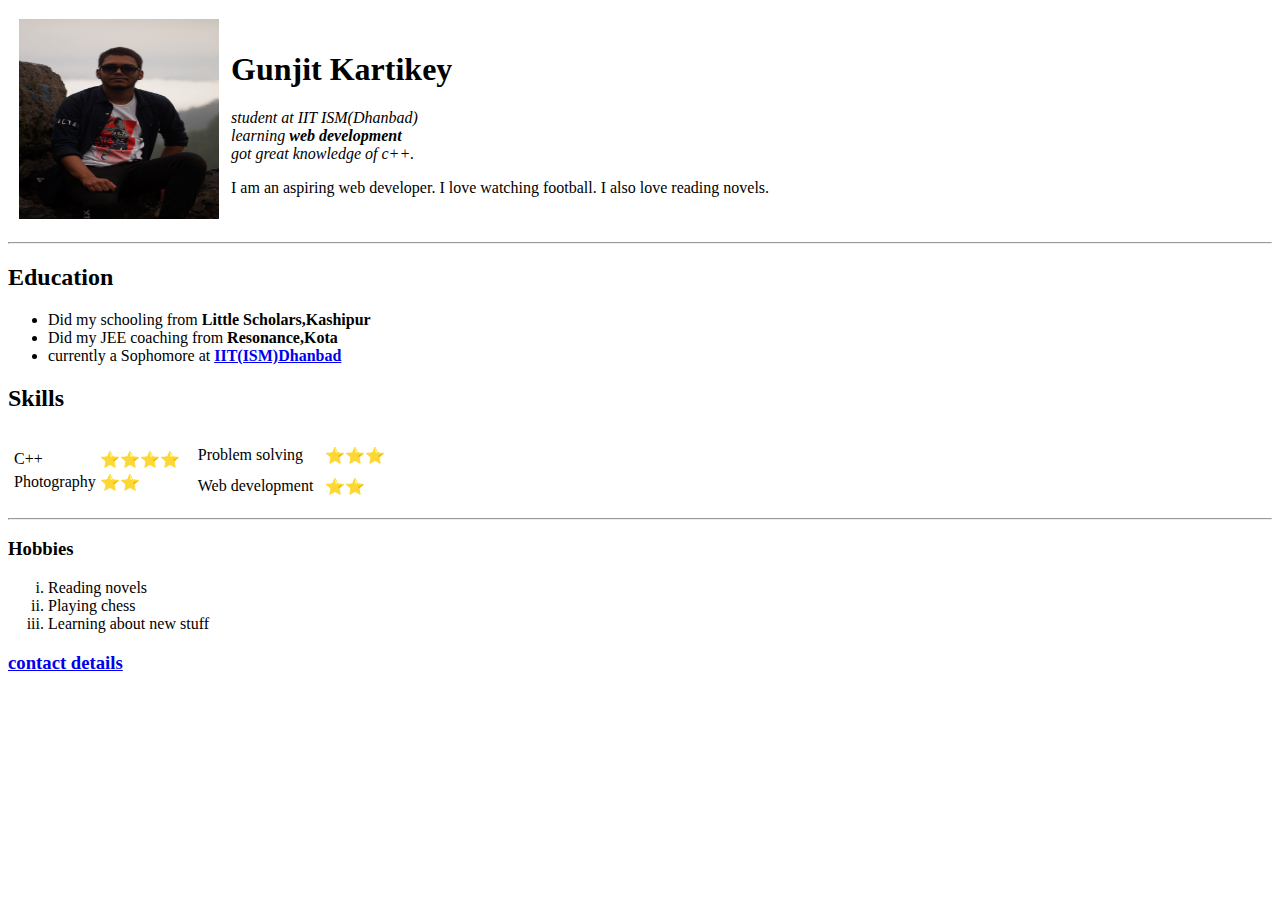
==== index.html @ 23c6106f "Add initial cv website files" ====
<!DOCTYPE html>
<html lang="en" dir="ltr">

<head>
  <meta charset="utf-8">
  <title>💫Gunjit's personal site</title>
</head>

<body>
  <table cellspacing="10">
    <tr>
      <td><img src="1633900213135.JPG" alt="Gunjit's profile picture" height="200" width="200"></td>
      <td>
        <h1>Gunjit Kartikey</h1>
        <p><em>student at IIT ISM(Dhanbad)<br>learning <strong> web development</strong> <br>got great knowledge of c++.</em></p>
        <p>I am an aspiring web developer. I love watching football. I also love reading novels.</p>
      </td>
    </tr>
  </table>
  <hr>
  <h2>Education</h2>
  <ul>
    <li>Did my schooling from <strong>Little Scholars,Kashipur</strong></li>
    <li>Did my JEE coaching from <strong>Resonance,Kota</strong></li>
    <li>currently a Sophomore at <strong><a href="https://www.iitism.ac.in/">IIT(ISM)Dhanbad</a></strong></li>

  </ul>
  <!--
  <hr>
  <h2>Favourite food items</h2>
  <table cellspacing="10">
    <thead>
      <tr>
        <th><strong>Food catgory</strong></th>
        <th><strong>Favourite food 1</strong></th>
        <th><strong>Favourite food 2</strong></th>
      </tr>
    </thead>
    <tbody>
      <tr>
        <td>Non-veg</td>
        <td>Butter chicken </td>
        <td>chicken biryani</td>
      </tr>
      <tr>
        <td>Paneer</td>
        <td>Paneer butter masala</td>
        <td>kadhai paneer</td>
      </tr>
      <tr>
        <td>Fast food</td>
        <td>Pizza </td>
        <td>momos</td>
      </tr>
      <tr>
        <td>Starters</td>
        <td>Paneer tikka</td>
        <td>chicken tikka</td>
      </tr>
      <tr>
        <td>sweets</td>
        <td>rasgulla</td>
        <td>rasmalai</td>
      </tr>
    </tbody>
    <tfoot>
    </tfoot>
  </table>
  <hr>
-->
  <h2>Skills</h2>
  <table>
    <tr>
      <td>
        <table>
          <tr>
            <td>C++</td>
            <td>⭐⭐⭐⭐</td>
          </tr>
          <tr>
            <td>Photography</td>
            <td>⭐⭐</td>
          </tr>
        </table>
      </td>
      <td>
        <table cellspacing="10">
          <tr>
            <td>Problem solving</td>
            <td>⭐⭐⭐</td>
          </tr>
          <tr>
            <td>Web development</td>
            <td>⭐⭐</td>
          </tr>

        </table>
      </td>
    </tr>
  </table>
  <hr>
  <h3>Hobbies</h3>
  <ol type="i">
    <li>Reading novels</li>
    <li>Playing chess</li>
    <li>Learning about new stuff</li>
  </ol>
  <h3><a href="personaldetails.html">contact details</a></h3>
</body>

</html>
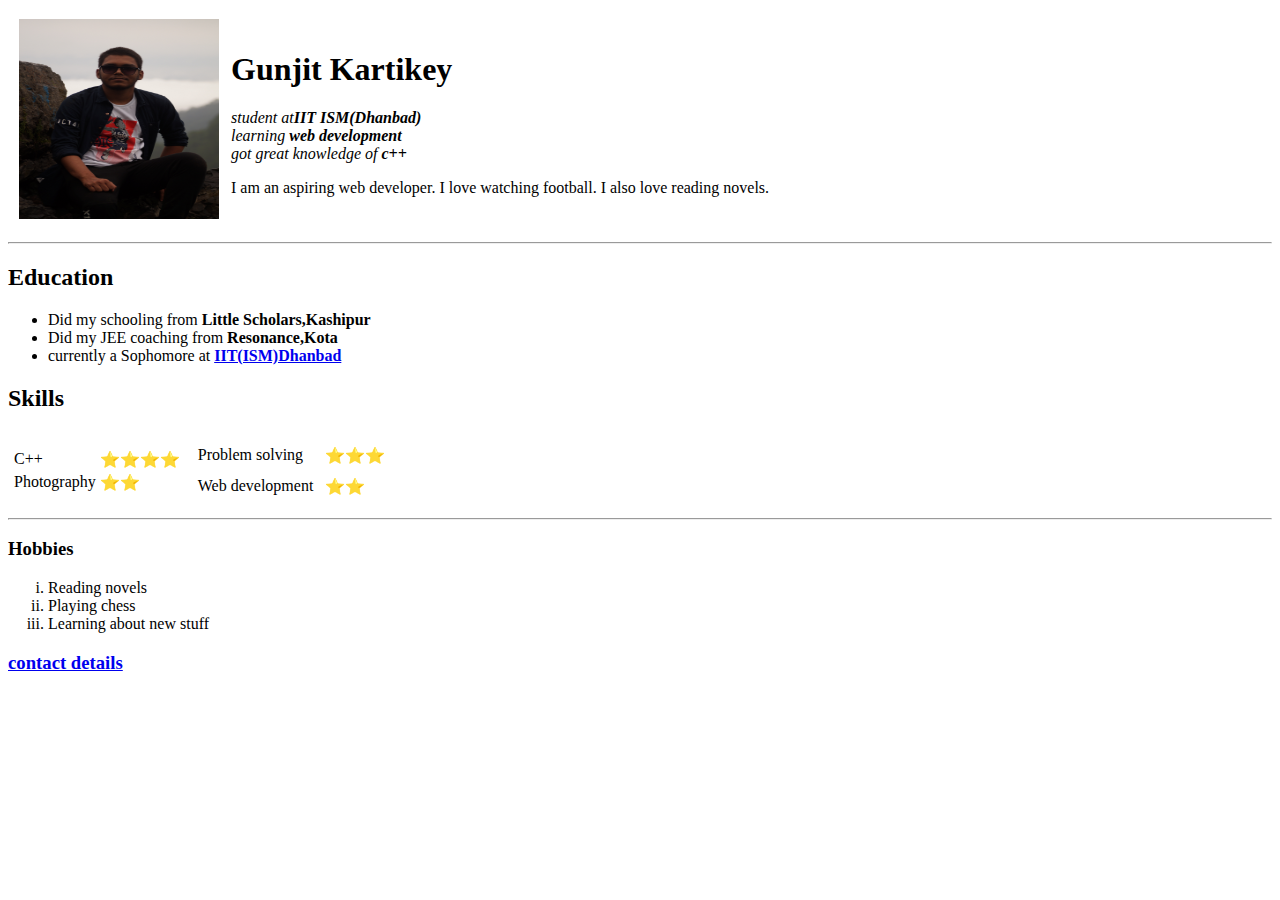
==== commit 1f80324a: "Update index.html" ====
--- a/index.html
+++ b/index.html
@@ -12,7 +12,7 @@
       <td><img src="1633900213135.JPG" alt="Gunjit's profile picture" height="200" width="200"></td>
       <td>
         <h1>Gunjit Kartikey</h1>
-        <p><em>student at IIT ISM(Dhanbad)<br>learning <strong> web development</strong> <br>got great knowledge of c++.</em></p>
+        <p><em>student at<strong>IIT ISM(Dhanbad)</strong> <br>learning <strong> web development</strong> <br>got great knowledge of <strong>c++</strong></em></p>
         <p>I am an aspiring web developer. I love watching football. I also love reading novels.</p>
       </td>
     </tr>
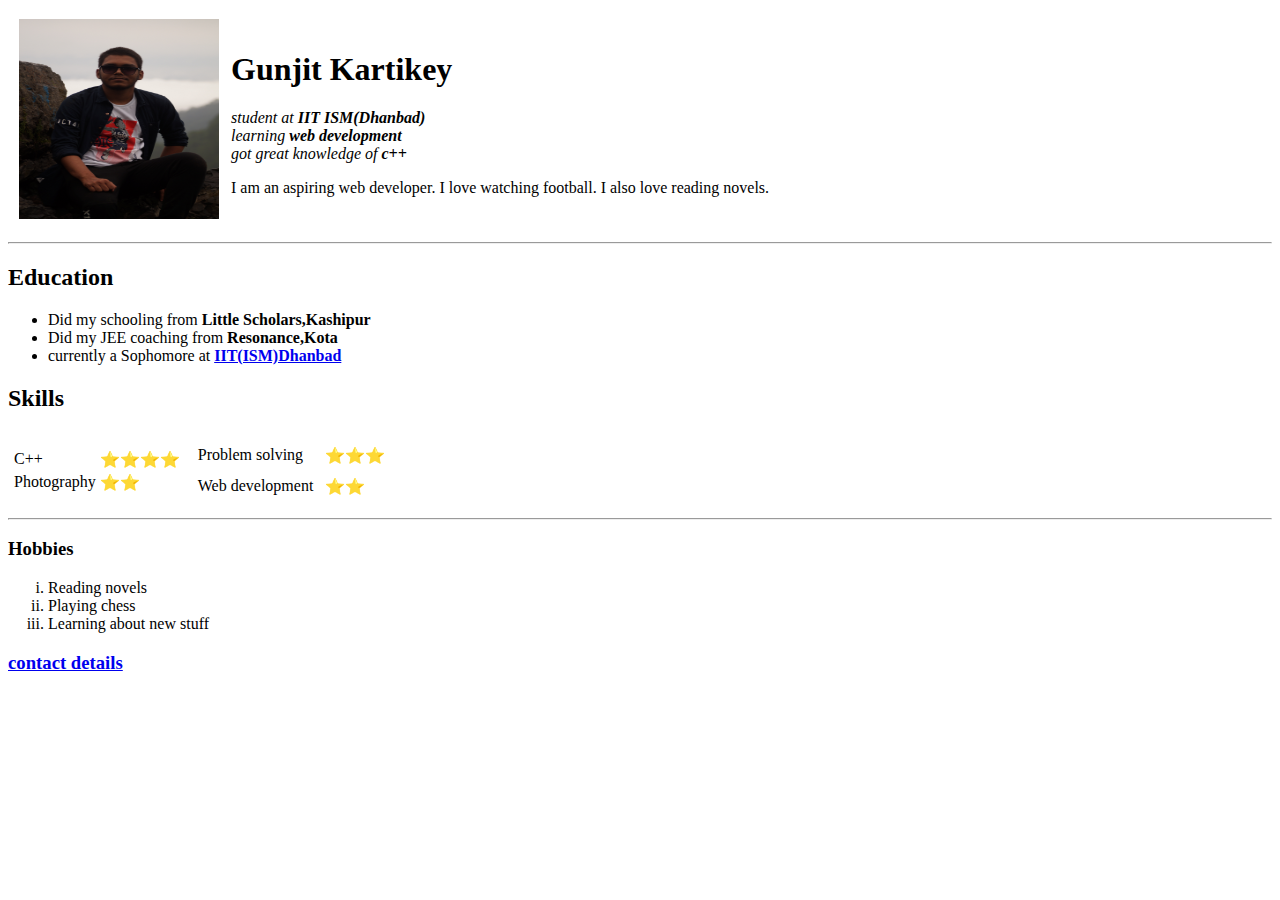
==== commit c6a016cd: "Update index.html" ====
--- a/index.html
+++ b/index.html
@@ -12,7 +12,7 @@
       <td><img src="1633900213135.JPG" alt="Gunjit's profile picture" height="200" width="200"></td>
       <td>
         <h1>Gunjit Kartikey</h1>
-        <p><em>student at<strong>IIT ISM(Dhanbad)</strong> <br>learning <strong> web development</strong> <br>got great knowledge of <strong>c++</strong></em></p>
+        <p><em>student at <strong>IIT ISM(Dhanbad)</strong> <br>learning <strong> web development</strong> <br>got great knowledge of <strong>c++</strong></em></p>
         <p>I am an aspiring web developer. I love watching football. I also love reading novels.</p>
       </td>
     </tr>
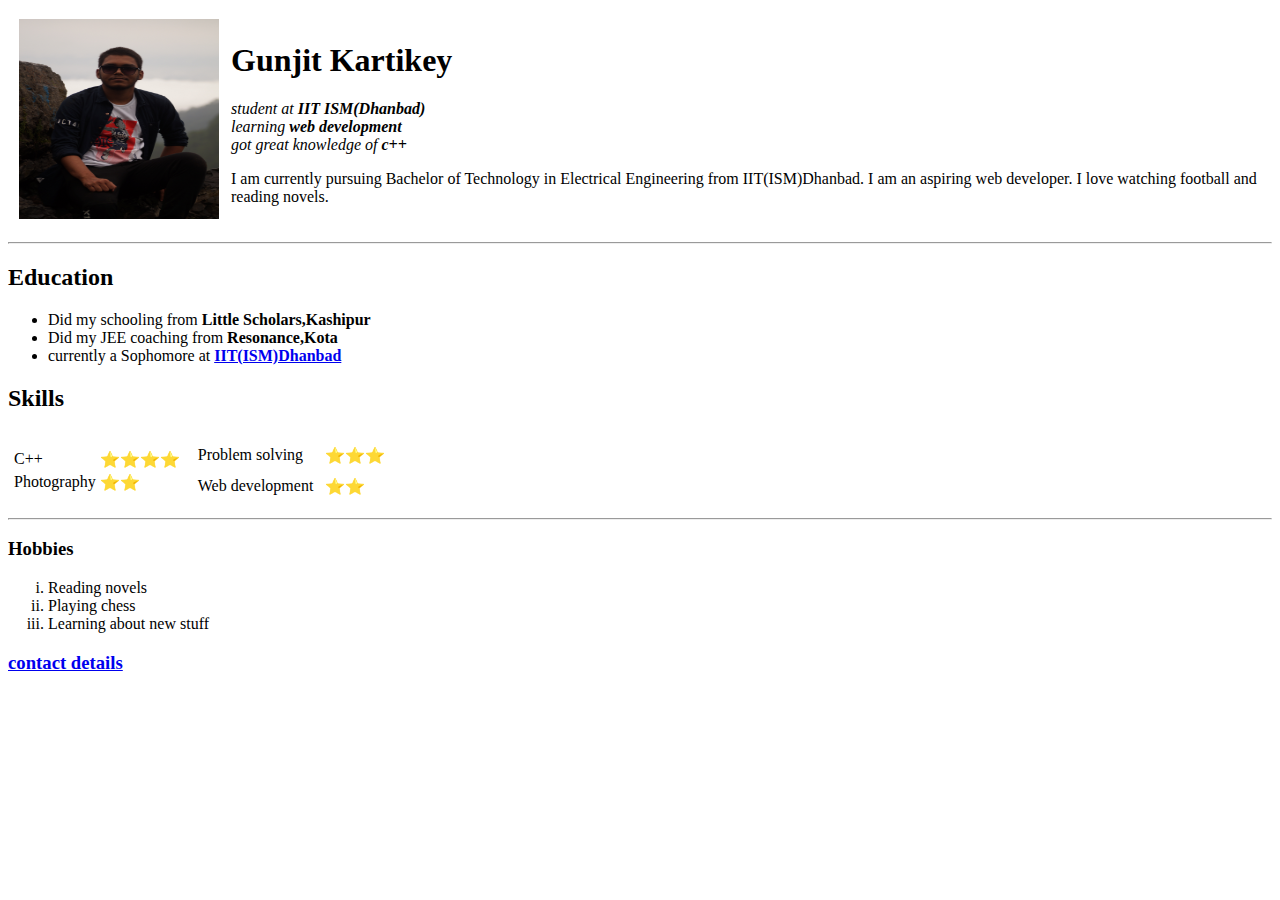
==== commit 5b6f11af: "Update index.html" ====
--- a/index.html
+++ b/index.html
@@ -13,7 +13,7 @@
       <td>
         <h1>Gunjit Kartikey</h1>
         <p><em>student at <strong>IIT ISM(Dhanbad)</strong> <br>learning <strong> web development</strong> <br>got great knowledge of <strong>c++</strong></em></p>
-        <p>I am an aspiring web developer. I love watching football. I also love reading novels.</p>
+        <p>I am currently pursuing Bachelor of Technology in Electrical Engineering from IIT(ISM)Dhanbad. I am an aspiring web developer. I love watching football and reading novels.</p>
       </td>
     </tr>
   </table>
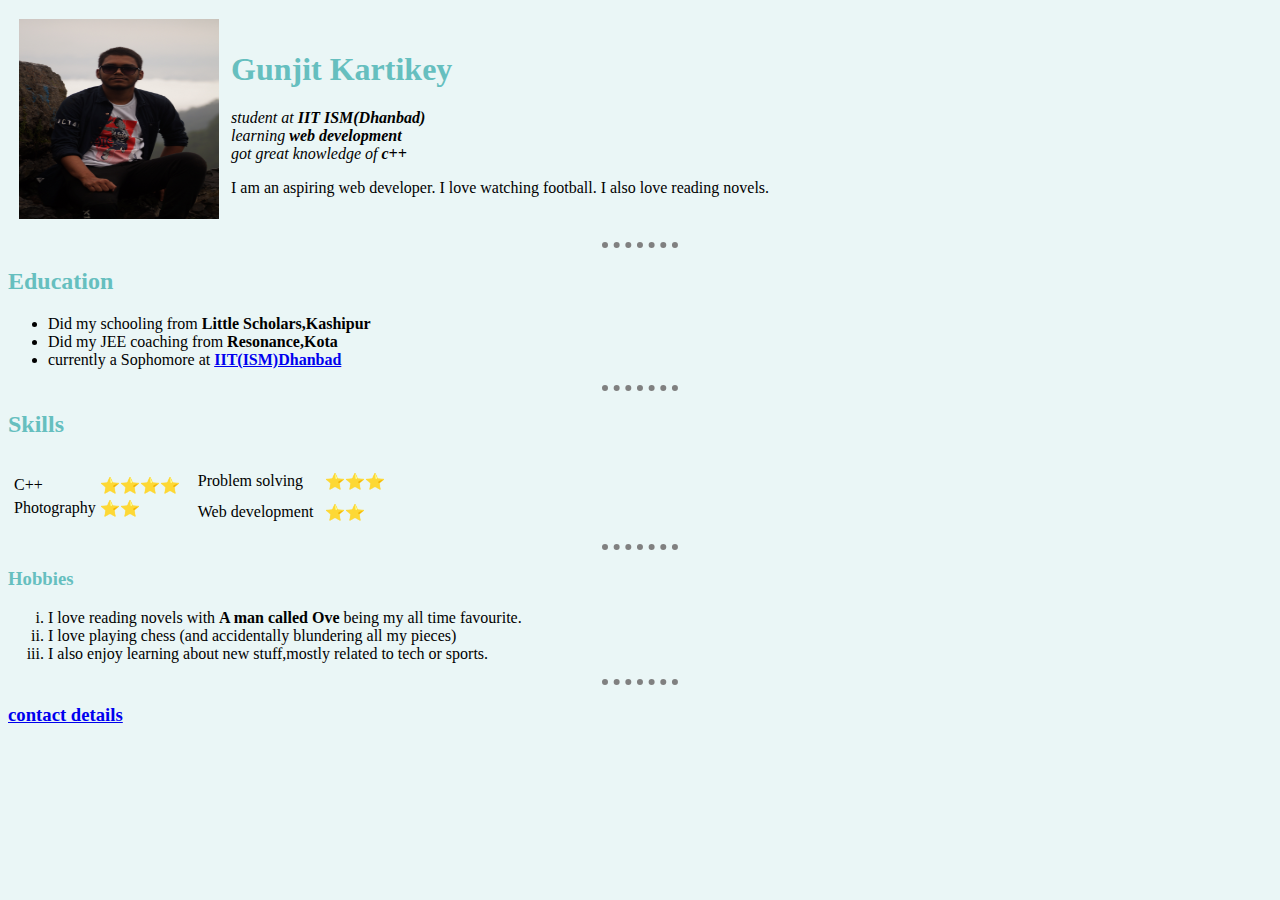
==== commit 866633c4: "Update index.html" ====
--- a/index.html
+++ b/index.html
@@ -4,6 +4,7 @@
 <head>
   <meta charset="utf-8">
   <title>💫Gunjit's personal site</title>
+<link rel="stylesheet" href="css\styles.css">
 </head>
 
 <body>
@@ -13,7 +14,7 @@
       <td>
         <h1>Gunjit Kartikey</h1>
         <p><em>student at <strong>IIT ISM(Dhanbad)</strong> <br>learning <strong> web development</strong> <br>got great knowledge of <strong>c++</strong></em></p>
-        <p>I am currently pursuing Bachelor of Technology in Electrical Engineering from IIT(ISM)Dhanbad. I am an aspiring web developer. I love watching football and reading novels.</p>
+        <p>I am an aspiring web developer. I love watching football. I also love reading novels.</p>
       </td>
     </tr>
   </table>
@@ -25,49 +26,7 @@
     <li>currently a Sophomore at <strong><a href="https://www.iitism.ac.in/">IIT(ISM)Dhanbad</a></strong></li>
 
   </ul>
-  <!--
   <hr>
-  <h2>Favourite food items</h2>
-  <table cellspacing="10">
-    <thead>
-      <tr>
-        <th><strong>Food catgory</strong></th>
-        <th><strong>Favourite food 1</strong></th>
-        <th><strong>Favourite food 2</strong></th>
-      </tr>
-    </thead>
-    <tbody>
-      <tr>
-        <td>Non-veg</td>
-        <td>Butter chicken </td>
-        <td>chicken biryani</td>
-      </tr>
-      <tr>
-        <td>Paneer</td>
-        <td>Paneer butter masala</td>
-        <td>kadhai paneer</td>
-      </tr>
-      <tr>
-        <td>Fast food</td>
-        <td>Pizza </td>
-        <td>momos</td>
-      </tr>
-      <tr>
-        <td>Starters</td>
-        <td>Paneer tikka</td>
-        <td>chicken tikka</td>
-      </tr>
-      <tr>
-        <td>sweets</td>
-        <td>rasgulla</td>
-        <td>rasmalai</td>
-      </tr>
-    </tbody>
-    <tfoot>
-    </tfoot>
-  </table>
-  <hr>
--->
   <h2>Skills</h2>
   <table>
     <tr>
@@ -101,10 +60,11 @@
   <hr>
   <h3>Hobbies</h3>
   <ol type="i">
-    <li>Reading novels</li>
-    <li>Playing chess</li>
-    <li>Learning about new stuff</li>
+    <li>I love reading novels with <strong>A man called Ove</strong> being my all time favourite.</li>
+    <li> I love playing chess (and accidentally blundering all my pieces)</li>
+    <li>I also enjoy learning about new stuff,mostly related to tech or sports.</li>
   </ol>
+  <hr>
   <h3><a href="personaldetails.html">contact details</a></h3>
 </body>
 
